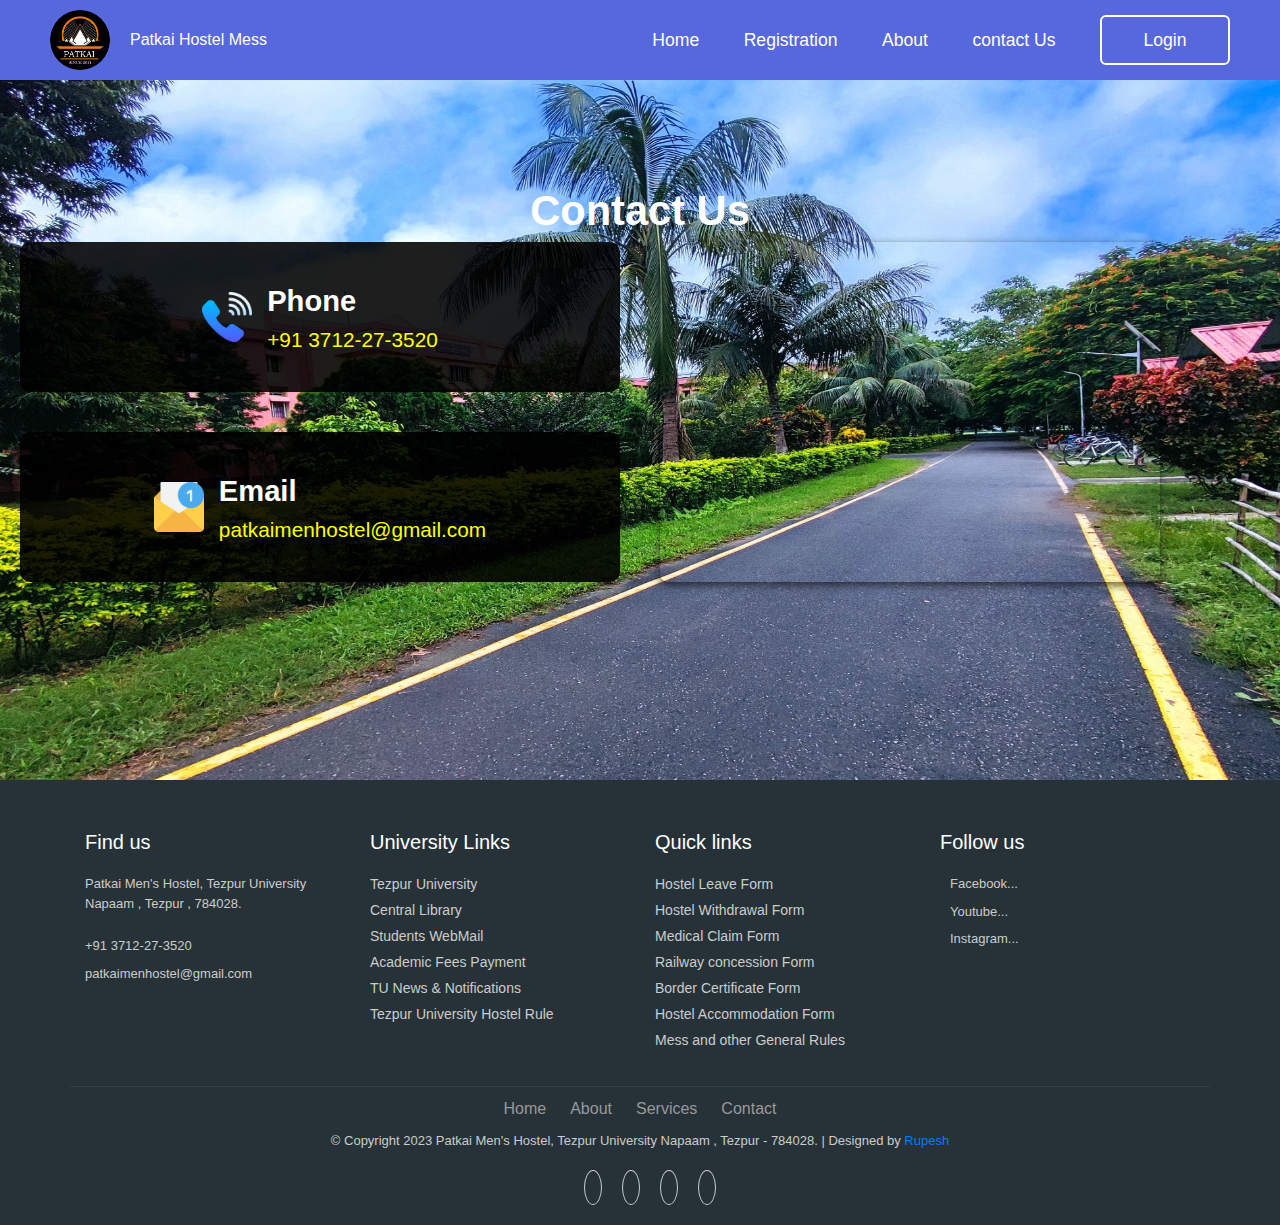
==== contact.html @ 7c725773 "login page" ====
<!DOCTYPE html>
<html lang="en">
  <head>
    <meta charset="UTF-8" />
    <meta name="viewport" content="width=device-width, initial-scale=1.0" />
    <title>Contact page</title>
    <link rel="stylesheet" href="contact.css" />
    <link rel="stylesheet" href="style.css" />
    <link
      href="//maxcdn.bootstrapcdn.com/bootstrap/4.1.1/css/bootstrap.min.css"
      rel="stylesheet"
      id="bootstrap-css"
    />
    <script src="//maxcdn.bootstrapcdn.com/bootstrap/4.1.1/js/bootstrap.min.js"></script>
    <script src="//cdnjs.cloudflare.com/ajax/libs/jquery/3.2.1/jquery.min.js"></script> 
    <!------ Include the above in your HEAD tag ---------->

    <link
      rel="stylesheet"
      href="https://stackpath.bootstrapcdn.com/bootstrap/4.1.3/css/bootstrap.min.css"
      integrity="sha384-MCw98/SFnGE8fJT3GXwEOngsV7Zt27NXFoaoApmYm81iuXoPkFOJwJ8ERdknLPMO"
      crossorigin="anonymous"
    />
    <link
      rel="stylesheet"
      href="https://use.fontawesome.com/releases/v5.2.0/css/all.css"
      integrity="sha384-hWVjflwFxL6sNzntih27bfxkr27PmbbK/iSvJ+a4+0owXq79v+lsFkW54bOGbiDQ"
      crossorigin="anonymous"
    />
  </head>
  <body>
    <header class="header">
        <div class="logo-div">
          <div class="logo"><img src="pmh_logo.png" alt="" /></div>
          <div class="logo-text">Patkai Hostel Mess</div>
        </div>    
        
        <nav class="navigation"> 
          <a href="#" class="anchor">Home</a>
          <a href="./registration.html" class="anchor">Registration</a> 
          <a href="#" class="anchor">About</a>  
          <a href="#" class="anchor">contact Us</a> 
          <a href="./login.html"> <button class="btnLogin-popup" >Login</button> </a>  
        </nav>
      </header>  
      <div class="contact flex">
        <div class="text font">Contact Us</div>
        <div class="contact-page flex">
          <div class="num-email">
            <div class="number flex">
              <div class="phone-img"><img src="./phone-call .png" alt="" /></div>
              <div>
                <div class="text">Phone</div>
                <div>+91 3712-27-3520</div>
              </div>
            </div>
            <div class="email flex">
              <div class="phone-img"><img src="./email.png" alt="" /></div>
              <div>
                <div class="text">Email</div> 
                <div>patkaimenhostel@gmail.com</div>
              </div>
            </div>
          </div>
          <div class="location">
            <iframe src="https://www.google.com/maps/embed?pb=!1m14!1m8!1m3!1d34806.003696971275!2d92.83529119033759!3d26.7052272751852!3m2!1i1024!2i768!4f13.1!3m3!1m2!1s0x3744ebbfb08f4243%3A0x4dd1d24b261ce621!2sPatkai%20Men&#39;s%20Hostel!5e0!3m2!1sen!2sin!4v1713461568466!5m2!1sen!2sin" width="500" height="340" style="border:0;" allowfullscreen="" loading="lazy" referrerpolicy="no-referrer-when-downgrade"></iframe>
          </div>
        </div>
      </div>
    <div class="img-contact">
      <img src="./pmh.jpg" class="bg_img" /> 
    </div>
    

    <!--footer starts from here-->
    <footer class="footer">
        <div class="container bottom_border"> 
        <div class="row">
        <div class=" col-sm-4 col-md col-sm-4  col-12 col">
        <h5 class="headin5_amrc col_white_amrc pt2">Find us</h5>
      
        <p class="mb10">Patkai Men's Hostel, Tezpur University Napaam , Tezpur , 784028.</p>
        <p><i class="fa fa-phone"></i>  +91 3712-27-3520  </p>
        <p><i class="fa fa fa-envelope"></i> patkaimenhostel@gmail.com </p>
    
    
        </div>
    
    
        <div class=" col-sm-4 col-md  col-6 col">
        <h5 class="headin5_amrc col_white_amrc pt2">University Links</h5>
        
        <ul class="footer_ul_amrc">
        <li><a href="http://www.tezu.ernet.in/">Tezpur University</a></li>
        <li><a href="http://www.tezu.ernet.in/Library/">Central Library</a></li>
        <li><a href="http://agnee.tezu.ernet.in/">Students WebMail</a></li>
        <li><a href="http://m.p-y.tm/tuni_neww">Academic Fees Payment</a></li>
        <li><a href="http://www.tezu.ernet.in/newsfeeds.html">TU News &amp; Notifications</a></li>
        <li><a href="http://www.tezu.ernet.in/hostels/patkai/downloads/hostel_rule.pdf">Tezpur University Hostel Rule</a></li>
        </ul>
      
        </div>
    
    
        <div class=" col-sm-4 col-md  col-6 col">  
        <h5 class="headin5_amrc col_white_amrc pt2">Quick links</h5>
        
        <ul class="footer_ul_amrc">
            <li><a href="leave_card.pdf">Hostel Leave Form</a></li>
            <li><a href="http://www.tezu.ernet.in/hostels/patkai/downloads/hostel_withdrawal.pdf">Hostel Withdrawal Form</a></li>
            <li><a href="http://www.tezu.ernet.in/hostels/patkai/downloads/medical_claim.pdf">Medical Claim Form</a></li>
            <li><a href="http://www.tezu.ernet.in/hostels/patkai/downloads/railway_concession.pdf">Railway concession Form</a></li>
            <li><a href="http://www.tezu.ernet.in/hostels/patkai/downloads/boarder_certificate.pdf">Border Certificate Form</a></li>
            <li><a href="http://www.tezu.ernet.in/hostels/patkai/downloads/hostel_accommodation.pdf">Hostel Accommodation Form</a></li>
            <li><a href="http://www.tezu.ernet.in/hostels/patkai/downloads/guidelines.pdf" >Mess and other General Rules</a></li>
            
        </ul>
        
        </div>
    
    
        <div class=" col-sm-4 col-md  col-12 col">
        <h5 class="headin5_amrc col_white_amrc pt2">Follow us</h5>
        
    
        <ul class="footer_ul2_amrc">
        <li><a href="https://www.facebook.com/patkaihostel/"><i class="fab fa-facebook-f fleft padding-right"></i> </a><p>Facebook...</p></li>
        <li><a href="https://www.youtube.com/channel/UC8yJtmrqE8w_YTBb-M02E3Q"><i class="fab fa-youtube fleft padding-right"></i> </a><p>Youtube...</p></li>
        <li><a href="https://www.instagram.com/patkai_2011/"><i class="fab fa-instagram fleft padding-right"></i> </a><p>Instagram...</p></li>
        </ul>
        
        </div>
        </div>
        </div>
    
    
        <div class="container">
        <ul class="foote_bottom_ul_amrc">
        <li><a href="#">Home</a></li>
        <li><a href="#">About</a></li>
        <li><a href="#">Services</a></li>
        <li><a href="#">Contact</a></li>
        </ul>
        <p class="text-center">© Copyright 2023 Patkai Men's Hostel, Tezpur University Napaam , Tezpur -
        784028. | Designed by <a href="https://www.linkedin.com/in/rupesh-kumar-465b37282/">Rupesh</a></p>
    
        <ul class="social_footer_ul">
        <li><a href="https://www.facebook.com/patkaihostel/"><i class="fab fa-facebook-f"></i></a></li> 
        <li><a href="https://twitter.com/call_me_rupesh"><i class="fab fa-twitter"></i></a></li>
        <li><a href="https://www.youtube.com/channel/UC8yJtmrqE8w_YTBb-M02E3Q"><i class="fab fa-youtube"></i></a></li>
        <li><a href="https://www.instagram.com/patkai_2011/"><i class="fab fa-instagram"></i></a></li>
        </ul>
        </div>
    
        </footer>
  </body>
</html>
---- contact.css ----
.img-contact{
   align-items: center;
}
.contact{ 
    margin-top: 0px;
    position: absolute;  
    color: white;
    display: flex;
    flex-direction: column;
    justify-content: center;
    top: 20%;
    width: 100%;
    overflow-y: hidden;
    font-size: 1.3em;
    color: yellow; 
 }
 .flex 
 {
    display: flex;
    justify-content: center;
    align-items: center;
 }
 .bg_img{
    width: 100%;
    height: 700px;
    position: relative;  
    z-index: -1; 
 }

 .number ,.email{ 
   width: 600px;
   height: 150px; 
   background-color: rgba(0, 0, 0, 0.883); 
   margin-bottom: 40px;
   /* font-size: 2em; */
   border-radius: 10px;
 }
 .phone-img img{
   width: 50px;
   height: 50px;
   margin-right: 15px;
 }
 .location{
   margin-left: 40px;
   width: 600px;
   height: 380px;
 }
 .text{
   color: white;
   font-size: 1.4em;
   font-weight: 600; 
 }
 .font{
  font-size: 2em; 
 }
 .location iframe{
   border-radius: 8px;
   box-shadow: rgba(0, 0, 0, 0.64) 0px 3px 8px;


 }
---- style.css ----
*{
    margin: 0;
    padding: 0;
    box-sizing: border-box;  
    font-family:Verdana, Geneva, Tahoma, sans-serif;
}
/* .min
{
    position: relative;
    width: 100%;
}  */
/* ! header section  */
.header{
    /* position: fixed; */
    /* top: 0; 
    left: 0; */
    width: 100%;  
    padding: 10px 10px;  
    /* background-color: rgba(21, 21, 20, 0.886); */
    background-color: rgba(58, 76, 214, 0.85); 
    display: flex; 
    justify-content: space-between ;  
    align-items: center;
    z-index:99;   
    /* backdrop-filter: blur(100px); */
    padding-left: 50px;
    padding-right: 50px;
}
.logo-div{
  display: flex;
  /* justify-content:center; */
  align-items: center;
}
.logo-text{
  margin-left: 20px;
  color: white; 
  cursor: pointer; 
}
.logo img{
    width: 60px;
    height: 60px; 
    border-radius: 100px;
}                           

.navigation .anchor {
        position: relative; 
        font-size: 1.1em;
        color: #fff;
        text-decoration:none; 
        font-weight: 500;
        margin-left: 40px;
} 

.navigation .anchor::after{
    /* content: 'Rupesh'; */
    content: '';
    position: absolute;
    left: 0;
    bottom: -6px; 
    width: 100%;
    height: 3px;
    background: #fff;
    border-radius: 5px;
    transform-origin:right; 
    transform: scaleX(0); 
    transition: transform .5s;  
}  

.navigation .anchor:hover::after {
    transform-origin: left; 
    transform: scaleX(1); 
    background-color: #fff; 
} 


 .btnLogin-popup{
    width: 130px;
    height: 50px; 
    background: transparent  ;  
    border: 2px solid #fff ; 
    outline:none;
    border-radius: 6px;
    cursor:pointer;
    font-size: 1.1em;
    color: #fff;
    font-weight: 500;
    margin-left: 40px;
    transition: .6s;
} 

 .btnLogin-popup:hover{
    background: #fff; 
    color: #162938; 
}  
/* ! background image for middle section  */
.Back img{
    width: 100%;
    height: 800px;
    object-fit: cover;
    /* margin-top: 10px; */ 
    /* position: fixed;  */
}
/* ! menu section  */
 .menu-title
 {
    width: 100%;
    height: 48px;
    font-size: 2em;
    /* font-weight: 500; */
    background-color: rgb(255, 204, 0); 
    display: flex;
    justify-content: center;
    align-items: center;
 } 
  
  
   .custom-accordion {
    background: #ffc609;
    color: #333;
    font-family: "Sunflower", sans-serif;
    padding-bottom: 7rem;  
    /* margin-bottom: 40px; */
  }
  .custom-accordion > .item { 
    /* padding: 1rem 2rem; 
    margin: 0 auto; */
    /* max-width: 20rem; */ 
  } 
  .custom-accordion > .item:last-of-type {
    /* background: #462521; 
    text-align: center;
    border-radius: 0.5rem; */
  }
  
  .custom-accordion > .item:nth-of-type(6) { 
    /* padding-bottom: 2rem;  */
  }
  
  .custom-accordion > .item > .title {
    /* font-size: 1.5rem; */
  }
  @media screen and (min-width: 200px) and (min-height: 270px) {
    .custom-accordion {
      display: table; 
      width: 100%;
      max-width: 600px; 
      margin: 0 auto;
      height: 560px;
      max-height: 600px;
      overflow: hidden;
      padding-bottom: 0;
    }
    .custom-accordion > .item {
      display: table-cell;
      position: relative;
      height: 100%;
      padding: 2rem 1rem;
      text-align: center;
      -webkit-transform-origin: 0 50%;
      transform-origin: 0 50%;
      -webkit-transition: all 0.3s cubic-bezier(0.8, 0.16, 0.42, 0.89);
      transition: all 0.3s cubic-bezier(0.8, 0.16, 0.42, 0.89);
    }
    .custom-accordion > .item:hover:not(:last-of-type) {
      -webkit-transform: scaleX(2) translateX(-1px);
      transform: scaleX(2) translateX(-1px);
      box-shadow: 0 0 3rem #301916;
      background: #ffc609;
      border-color: transparent;
    }
    .custom-accordion > .item:hover + .item {
      opacity: 0.1;
    }
    .custom-accordion > .item:hover + .item:last-of-type {
      opacity: 0.1;
      background: #ffc609;
    }
    .custom-accordion > .item:not(:last-of-type) {
      border-right: 1px solid #ebaf0a;
    }
    .custom-accordion > .item:last-of-type {
      background: #ffaf0f;
      width: 25%;
      border-radius: 0;
    }
    
    .custom-accordion > .item:last-of-type > .title {
      -webkit-transform: rotate(0) translateX(-50%) translateY(-2.5rem);
      transform: rotate(0) translateX(-50%) translateY(-2.5rem);
      padding: 0;
      text-align: center;
    }
    .custom-accordion > .item:last-of-type > .content {
      opacity: 1;
      -webkit-transform: translateX(-50%) translateY(-50%);
      transform: translateX(-50%) translateY(-50%);
    }
   
    .custom-accordion > .item:hover:not(:last-of-type) > .title {
      -webkit-transform: scaleX(0.5) translateX(-50%);
      transform: scaleX(0.5) translateX(-50%);
      background: #ca2e55;
      color: #ffffff;
      text-align: center;
      padding: 0;
    }
    .custom-accordion > .item:hover:not(:last-of-type) > .title > .text {
      -webkit-transform: translateX(-50%);
      transform: translateX(-50%);
      left: 50%;
    }
    .custom-accordion > .item:hover:not(:last-of-type) > .content {
      opacity: 1;
    }
   
    .custom-accordion > .item > .title {
      position: absolute;
      bottom: 0;
      left: 50%;
      height: 1.5rem;
      width: 200%;
      text-align: left;
      -webkit-transform-origin: 0 50%;
      transform-origin: 0 50%;
      -webkit-transform: rotate(-90deg);
      transform: rotate(-90deg);
      -webkit-transition: all 0.3s cubic-bezier(0.8, 0.16, 0.42, 0.89);
      transition: all 0.3s cubic-bezier(0.8, 0.16, 0.42, 0.89);
      font-size: 1.2rem;
    }
    .custom-accordion > .item > .title > .text {
      position: absolute;
      left: 2rem;
      bottom: 0;
      white-space: nowrap;
      -webkit-transition: all 0.3s cubic-bezier(0.8, 0.16, 0.42, 0.89);
      transition: all 0.3s cubic-bezier(0.8, 0.16, 0.42, 0.89);
    }
    .custom-accordion > .item > .content {
      position: absolute;
      top: 50%;
      left: 50%;
      width: 200%; 
      height: auto;
      -webkit-transform: translateX(-50%) translateY(-50%) scaleX(0.5);
      transform: translateX(-50%) translateY(-50%) scaleX(0.5);
      -webkit-transition: all 0.3s cubic-bezier(0.8, 0.16, 0.42, 0.89);
      transition: all 0.3s cubic-bezier(0.8, 0.16, 0.42, 0.89);
      opacity: 0; 
      padding: 1rem 1rem 0.5rem;   
      pointer-events: none;
    }
  }

  /*Or .custom-accordion > .item:nth-child(4), Monday ,Tuesday */  
.custom-accordion > .item:last-of-type {  
  width: 200px;
}

  .custom-accordion{
    margin-top: 20px;  
  }
    
  .content p{
    margin-bottom: 20px; 
  }
  .sun{
    margin-bottom: 20px;
  }

  /*! Footer Section */ 
  .col_white_amrc { color:#FFF;}
footer { width:100%; background-color:#263238; min-height:250px; padding:10px 0px 25px 0px ;}
.pt2 { padding-top:40px ; margin-bottom:20px ;}
footer p { font-size:13px; color:#CCC; padding-bottom:0px; margin-bottom:8px;}
.mb10 { padding-bottom:15px ;}
.footer_ul_amrc { margin:0px ; list-style-type:none ; font-size:14px; padding:0px 0px 10px 0px ; }
.footer_ul_amrc li {padding:0px 0px 5px 0px;}
.footer_ul_amrc li a{ color:#CCC;}
.footer_ul_amrc li a:hover{ color:#fff; text-decoration:none;}
.fleft { float:left;}
.padding-right { padding-right:10px; }

.footer_ul2_amrc {margin:0px; list-style-type:none; padding:0px;}
.footer_ul2_amrc li p { display:table; }
.footer_ul2_amrc li a:hover { text-decoration:none;}
.footer_ul2_amrc li i { margin-top:5px;}

.bottom_border { border-bottom:1px solid #323f45; padding-bottom:20px;}
.foote_bottom_ul_amrc {
	list-style-type:none;
	padding:0px;
	display:table;
	margin-top: 10px;
	margin-right: auto;
	margin-bottom: 10px;
	margin-left: auto;
}
.foote_bottom_ul_amrc li { display:inline;}
.foote_bottom_ul_amrc li a { color:#999; margin:0 12px;}

.social_footer_ul { display:table; margin:15px auto 0 auto; list-style-type:none;  }
.social_footer_ul li { padding-left:20px; padding-top:10px; float:left; }
.social_footer_ul li a { color:#CCC; border:1px solid #CCC; padding:8px;border-radius:50%;}
.social_footer_ul li i {  width:20px; height:20px; text-align:center;}
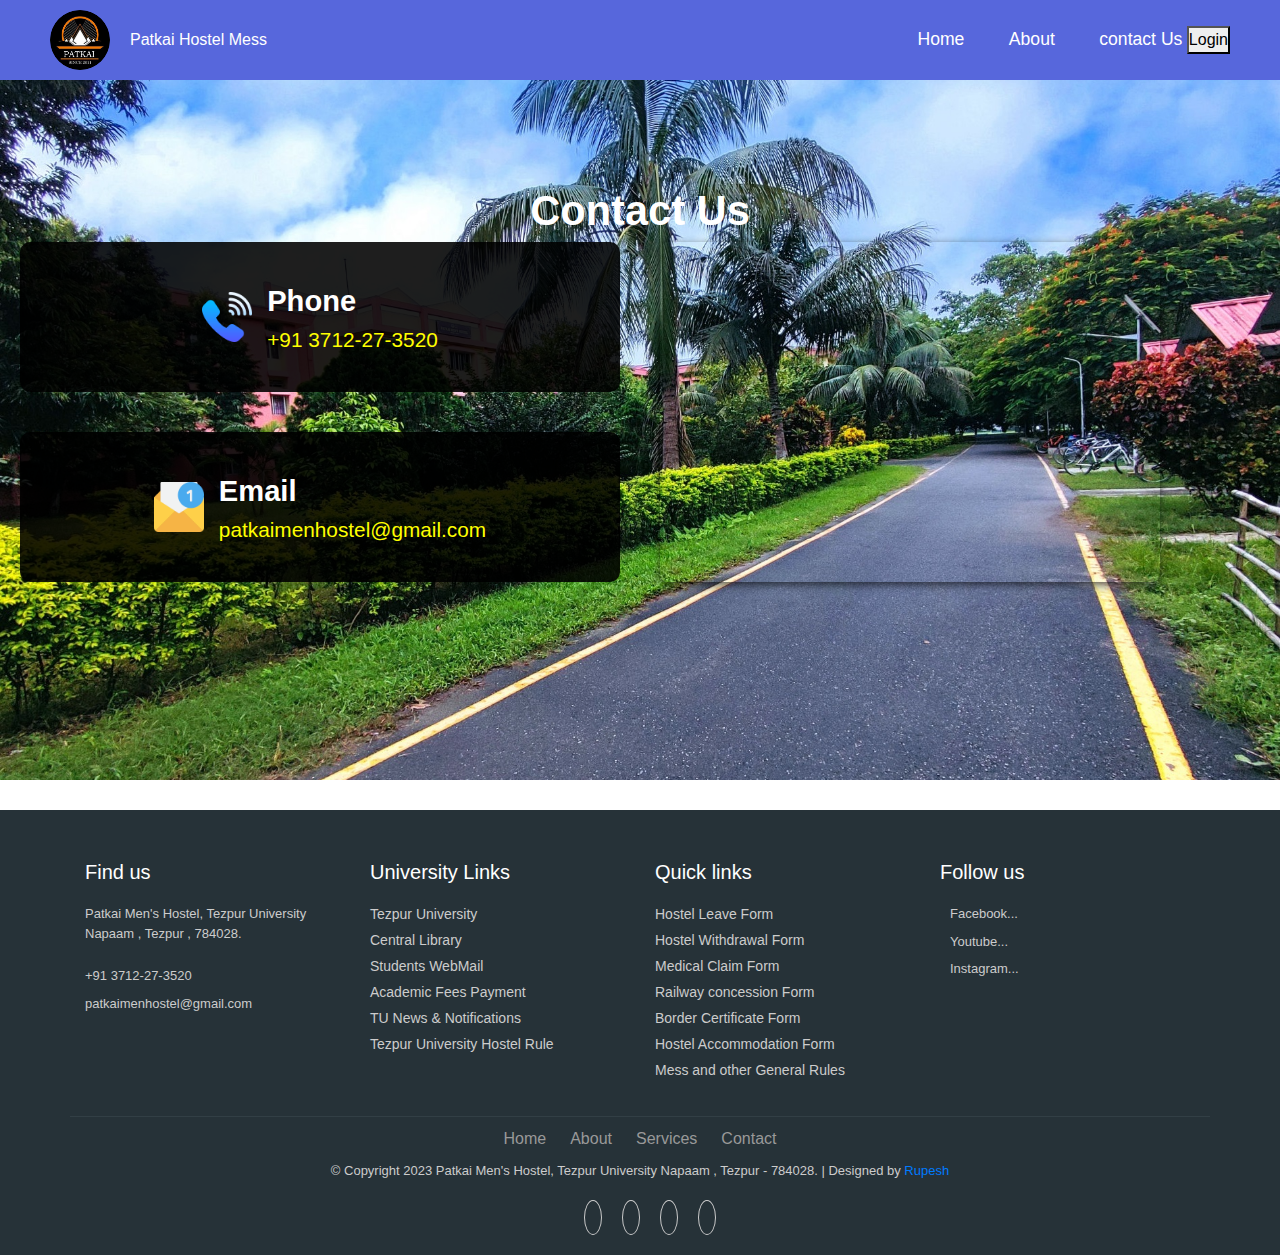
==== commit e9661f29: "Checkpoint" ====
--- a/contact.html
+++ b/contact.html
@@ -37,7 +37,6 @@
         
         <nav class="navigation"> 
           <a href="#" class="anchor">Home</a>
-          <a href="./registration.html" class="anchor">Registration</a> 
           <a href="#" class="anchor">About</a>  
           <a href="#" class="anchor">contact Us</a> 
           <a href="./login.html"> <button class="btnLogin-popup" >Login</button> </a>  
@@ -55,7 +54,7 @@
               </div>
             </div>
             <div class="email flex">
-              <div class="phone-img"><img src="./email.png" alt="" /></div>
+              <div class="phone-img"><img src="./email.png" alt="" /></div> 
               <div>
                 <div class="text">Email</div> 
                 <div>patkaimenhostel@gmail.com</div>
@@ -68,7 +67,7 @@
         </div>
       </div>
     <div class="img-contact">
-      <img src="./pmh.jpg" class="bg_img" /> 
+      <img src="./pmh.jpg" class="bg_img" />  
     </div>
     
 
@@ -76,7 +75,7 @@
     <footer class="footer">
         <div class="container bottom_border"> 
         <div class="row">
-        <div class=" col-sm-4 col-md col-sm-4  col-12 col">
+        <div class=" col-sm-4 col-md col-sm-4  col-12 col"> 
         <h5 class="headin5_amrc col_white_amrc pt2">Find us</h5>
       
         <p class="mb10">Patkai Men's Hostel, Tezpur University Napaam , Tezpur , 784028.</p>
--- a/style.css
+++ b/style.css
@@ -4,13 +4,24 @@
     box-sizing: border-box;  
     font-family:Verdana, Geneva, Tahoma, sans-serif;
 }
-/* .min
-{
-    position: relative;
-    width: 100%;
-}  */
+.main{ background-color: #f0f0f0;} 
+.news-on-img{position: relative; display: inline-block;} 
+ img{
+  /* display: block;   */ 
+  width: 100%;  
+  height: 800px; 
+  object-fit: cover; 
+}  
+.overlay{
+  position: absolute;
+z-index: 99;
+} 
+  
+/* .overlay{height: fit-content; margin: 30px;} */
+/* .menu-news{justify-content: space-around;} */
+
 /* ! header section  */
-.header{
+.header{ 
     /* position: fixed; */
     /* top: 0; 
     left: 0; */
@@ -73,7 +84,7 @@
 } 
 
 
- .btnLogin-popup{
+ .login-button{
     width: 130px;
     height: 50px; 
     background: transparent  ;  
@@ -87,190 +98,60 @@
     margin-left: 40px;
     transition: .6s;
 } 
-
- .btnLogin-popup:hover{
+/** 10-05-2024 */
+.login-container{
+  position: relative;
+  display: inline-block;
+}
+.hover-content {
+  width: 200px;
+  position: absolute; 
+  top: calc(100% ); 
+  left: 60%;
+  transform: translateX(-50%);
+  display: none;
+  background-color: #ffc609cf;
+  border: 1px solid #ccc;
+  border-radius: 4px; 
+  overflow: hidden;
+  box-shadow: 0px 8px 16px 0px rgba(0,0,0,0.2); 
+}
+.login-button:hover + .hover-content  ,
+.hover-content :hover {
+  display: block;
+}
+ .login-button:hover{
     background: #fff; 
     color: #162938; 
-}  
-/* ! background image for middle section  */
-.Back img{
-    width: 100%;
-    height: 800px;
-    object-fit: cover;
-    /* margin-top: 10px; */ 
-    /* position: fixed;  */
 }
-/* ! menu section  */
- .menu-title
- {
-    width: 100%;
-    height: 48px;
-    font-size: 2em;
-    /* font-weight: 500; */
-    background-color: rgb(255, 204, 0); 
-    display: flex;
-    justify-content: center;
-    align-items: center;
- } 
-  
-  
-   .custom-accordion {
-    background: #ffc609;
-    color: #333;
-    font-family: "Sunflower", sans-serif;
-    padding-bottom: 7rem;  
-    /* margin-bottom: 40px; */
-  }
-  .custom-accordion > .item { 
-    /* padding: 1rem 2rem; 
-    margin: 0 auto; */
-    /* max-width: 20rem; */ 
-  } 
-  .custom-accordion > .item:last-of-type {
-    /* background: #462521; 
-    text-align: center;
-    border-radius: 0.5rem; */
-  }
-  
-  .custom-accordion > .item:nth-of-type(6) { 
-    /* padding-bottom: 2rem;  */
-  }
-  
-  .custom-accordion > .item > .title {
-    /* font-size: 1.5rem; */
-  }
-  @media screen and (min-width: 200px) and (min-height: 270px) {
-    .custom-accordion {
-      display: table; 
-      width: 100%;
-      max-width: 600px; 
-      margin: 0 auto;
-      height: 560px;
-      max-height: 600px;
-      overflow: hidden;
-      padding-bottom: 0;
-    }
-    .custom-accordion > .item {
-      display: table-cell;
-      position: relative;
-      height: 100%;
-      padding: 2rem 1rem;
-      text-align: center;
-      -webkit-transform-origin: 0 50%;
-      transform-origin: 0 50%;
-      -webkit-transition: all 0.3s cubic-bezier(0.8, 0.16, 0.42, 0.89);
-      transition: all 0.3s cubic-bezier(0.8, 0.16, 0.42, 0.89);
-    }
-    .custom-accordion > .item:hover:not(:last-of-type) {
-      -webkit-transform: scaleX(2) translateX(-1px);
-      transform: scaleX(2) translateX(-1px);
-      box-shadow: 0 0 3rem #301916;
-      background: #ffc609;
-      border-color: transparent;
-    }
-    .custom-accordion > .item:hover + .item {
-      opacity: 0.1;
-    }
-    .custom-accordion > .item:hover + .item:last-of-type {
-      opacity: 0.1;
-      background: #ffc609;
-    }
-    .custom-accordion > .item:not(:last-of-type) {
-      border-right: 1px solid #ebaf0a;
-    }
-    .custom-accordion > .item:last-of-type {
-      background: #ffaf0f;
-      width: 25%;
-      border-radius: 0;
-    }
-    
-    .custom-accordion > .item:last-of-type > .title {
-      -webkit-transform: rotate(0) translateX(-50%) translateY(-2.5rem);
-      transform: rotate(0) translateX(-50%) translateY(-2.5rem);
-      padding: 0;
-      text-align: center;
-    }
-    .custom-accordion > .item:last-of-type > .content {
-      opacity: 1;
-      -webkit-transform: translateX(-50%) translateY(-50%);
-      transform: translateX(-50%) translateY(-50%);
-    }
-   
-    .custom-accordion > .item:hover:not(:last-of-type) > .title {
-      -webkit-transform: scaleX(0.5) translateX(-50%);
-      transform: scaleX(0.5) translateX(-50%);
-      background: #ca2e55;
-      color: #ffffff;
-      text-align: center;
-      padding: 0;
-    }
-    .custom-accordion > .item:hover:not(:last-of-type) > .title > .text {
-      -webkit-transform: translateX(-50%);
-      transform: translateX(-50%);
-      left: 50%;
-    }
-    .custom-accordion > .item:hover:not(:last-of-type) > .content {
-      opacity: 1;
-    }
-   
-    .custom-accordion > .item > .title {
-      position: absolute;
-      bottom: 0;
-      left: 50%;
-      height: 1.5rem;
-      width: 200%;
-      text-align: left;
-      -webkit-transform-origin: 0 50%;
-      transform-origin: 0 50%;
-      -webkit-transform: rotate(-90deg);
-      transform: rotate(-90deg);
-      -webkit-transition: all 0.3s cubic-bezier(0.8, 0.16, 0.42, 0.89);
-      transition: all 0.3s cubic-bezier(0.8, 0.16, 0.42, 0.89);
-      font-size: 1.2rem;
-    }
-    .custom-accordion > .item > .title > .text {
-      position: absolute;
-      left: 2rem;
-      bottom: 0;
-      white-space: nowrap;
-      -webkit-transition: all 0.3s cubic-bezier(0.8, 0.16, 0.42, 0.89);
-      transition: all 0.3s cubic-bezier(0.8, 0.16, 0.42, 0.89);
-    }
-    .custom-accordion > .item > .content {
-      position: absolute;
-      top: 50%;
-      left: 50%;
-      width: 200%; 
-      height: auto;
-      -webkit-transform: translateX(-50%) translateY(-50%) scaleX(0.5);
-      transform: translateX(-50%) translateY(-50%) scaleX(0.5);
-      -webkit-transition: all 0.3s cubic-bezier(0.8, 0.16, 0.42, 0.89);
-      transition: all 0.3s cubic-bezier(0.8, 0.16, 0.42, 0.89);
-      opacity: 0; 
-      padding: 1rem 1rem 0.5rem;   
-      pointer-events: none;
-    }
-  }
-
-  /*Or .custom-accordion > .item:nth-child(4), Monday ,Tuesday */  
-.custom-accordion > .item:last-of-type {  
-  width: 200px;
+.user-button,
+.admin-button {
+  display: block;
+  width: 100%;
+  padding: 10px 0;
+  color: #333;
+  background-color: transparent;
+  border: none;
+  border-bottom: 1px solid #ccc;
+  font-size: 16px;
+  cursor: pointer;
+  transition: background-color 0.3s;
+}
+.user-button:hover,
+.admin-button:hover {
+  background-color: #f2f2f2;
+} 
+.hover-content a {
+  text-decoration: none; /* Remove underline */
 }
 
-  .custom-accordion{
-    margin-top: 20px;  
-  }
-    
-  .content p{
-    margin-bottom: 20px; 
-  }
-  .sun{
-    margin-bottom: 20px;
-  }
+
+/* ! menu section  */
+
 
   /*! Footer Section */ 
   .col_white_amrc { color:#FFF;}
-footer { width:100%; background-color:#263238; min-height:250px; padding:10px 0px 25px 0px ;}
+footer { width:100%; background-color:#263238; min-height:250px; padding:10px 0px 25px 0px ;margin-top: 30px;}
 .pt2 { padding-top:40px ; margin-bottom:20px ;}
 footer p { font-size:13px; color:#CCC; padding-bottom:0px; margin-bottom:8px;}
 .mb10 { padding-bottom:15px ;}
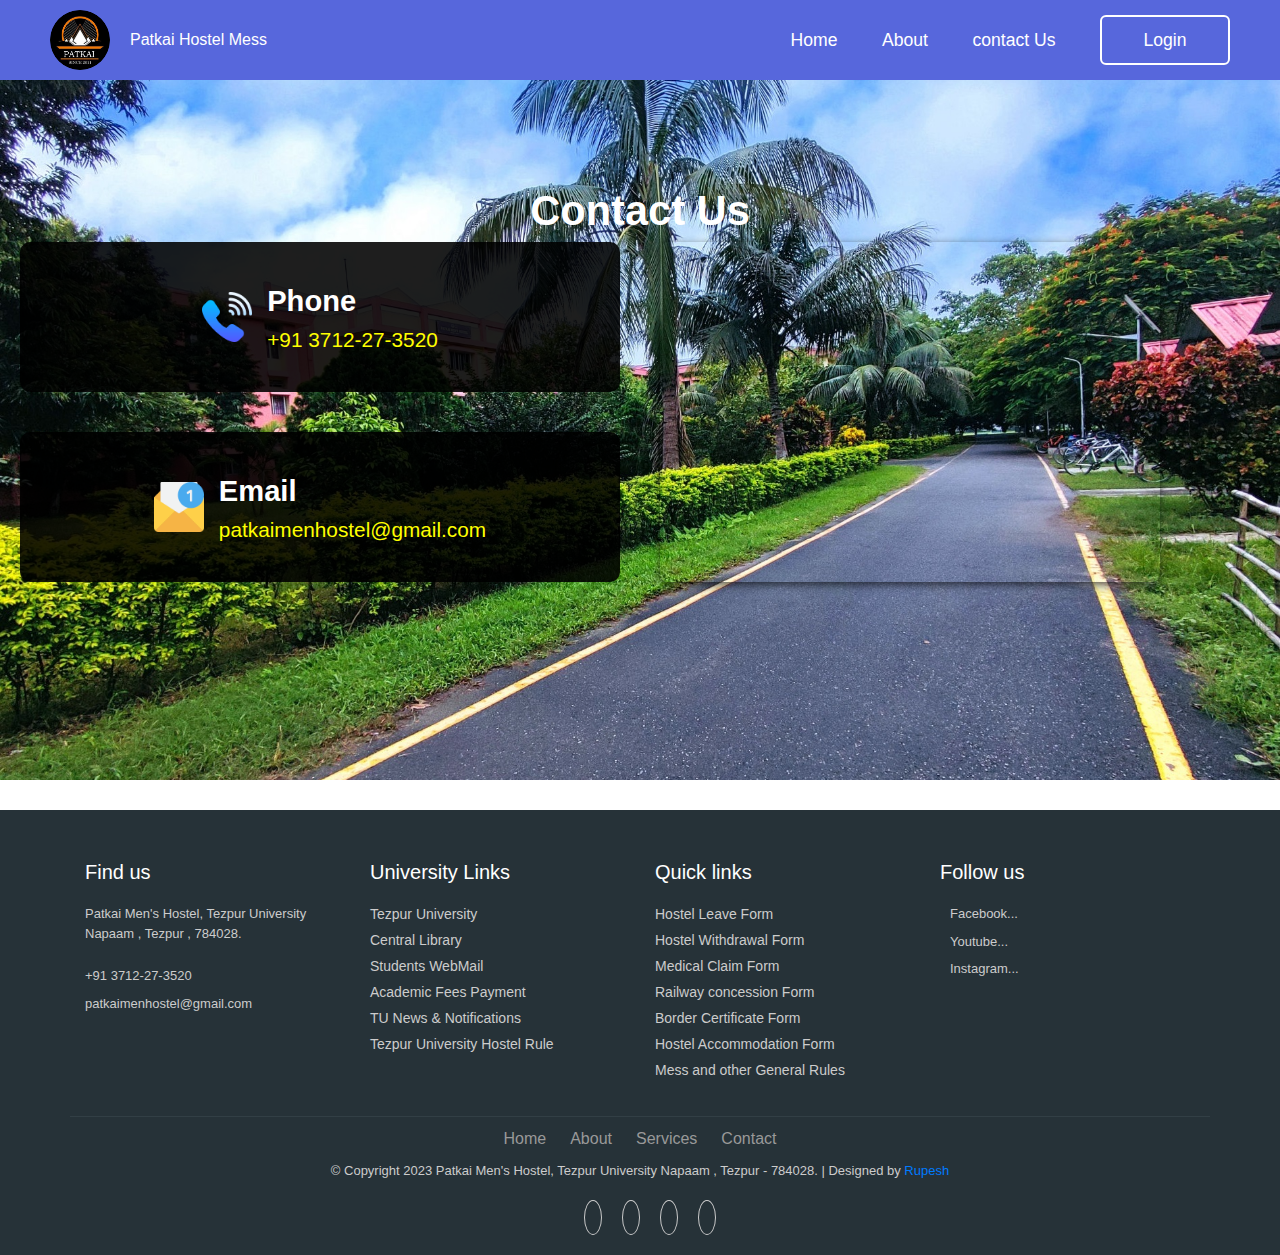
==== commit a0a39240: "Final MMS project Report" ====
--- a/contact.html
+++ b/contact.html
@@ -29,32 +29,38 @@
     />
   </head>
   <body>
-    <header class="header">
-        <div class="logo-div">
-          <div class="logo"><img src="pmh_logo.png" alt="" /></div>
-          <div class="logo-text">Patkai Hostel Mess</div>
-        </div>    
-        
-        <nav class="navigation"> 
-          <a href="#" class="anchor">Home</a>
-          <a href="#" class="anchor">About</a>  
-          <a href="#" class="anchor">contact Us</a> 
-          <a href="./login.html"> <button class="btnLogin-popup" >Login</button> </a>  
-        </nav>
-      </header>  
+    <header class="header"> 
+      <div class="logo-div">
+        <div class="logo"><img src="./Assets/pmh_logo.png" alt="" /></div>
+        <div class="logo-text">Patkai Hostel Mess</div>
+      </div>    
+      
+      <nav class="navigation"> 
+        <a href="index.php" class="anchor">Home</a> 
+        <a href="./about.html" class="anchor">About</a>  
+        <a href="./contact.html" class="anchor">contact Us</a> 
+        <div class="login-container"> 
+           <button class="login-button">Login</button>
+          <div class="hover-content">
+           <a href="./Sign_in.php"> <button class="user-button">User</button></a>
+            <a href="./adminSign_in.php"><button class="admin-button">Admin</button></a>
+          </div>  
+        </div>           
+      </nav>  
+    </header>
       <div class="contact flex">
         <div class="text font">Contact Us</div>
         <div class="contact-page flex">
           <div class="num-email">
             <div class="number flex">
-              <div class="phone-img"><img src="./phone-call .png" alt="" /></div>
+              <div class="phone-img"><img src="./Assets/phone-call .png" alt="" /></div>
               <div>
                 <div class="text">Phone</div>
                 <div>+91 3712-27-3520</div>
               </div>
             </div>
             <div class="email flex">
-              <div class="phone-img"><img src="./email.png" alt="" /></div> 
+              <div class="phone-img"><img src="./Assets/email.png" alt="" /></div> 
               <div>
                 <div class="text">Email</div> 
                 <div>patkaimenhostel@gmail.com</div>
@@ -67,7 +73,7 @@
         </div>
       </div>
     <div class="img-contact">
-      <img src="./pmh.jpg" class="bg_img" />  
+      <img src="./Assets/pmh.jpg" class="bg_img" />  
     </div>
     
 
--- a/style.css
+++ b/style.css
@@ -5,17 +5,26 @@
     font-family:Verdana, Geneva, Tahoma, sans-serif;
 }
 .main{ background-color: #f0f0f0;} 
-.news-on-img{position: relative; display: inline-block;} 
+.news-on-img{
+  
+  /* display: inline-block; */
+} 
  img{
-  /* display: block;   */ 
+  /* display: block;    */
   width: 100%;  
   height: 800px; 
+  /* position:relative;  */
   object-fit: cover; 
 }  
+/* .bg_img{ 
+ 
+} */
 .overlay{
   position: absolute;
-z-index: 99;
+  margin-left: 6.2rem;
+z-index: 1;
 } 
+.btn{background-color: #bfe858;}
   
 /* .overlay{height: fit-content; margin: 30px;} */
 /* .menu-news{justify-content: space-around;} */
